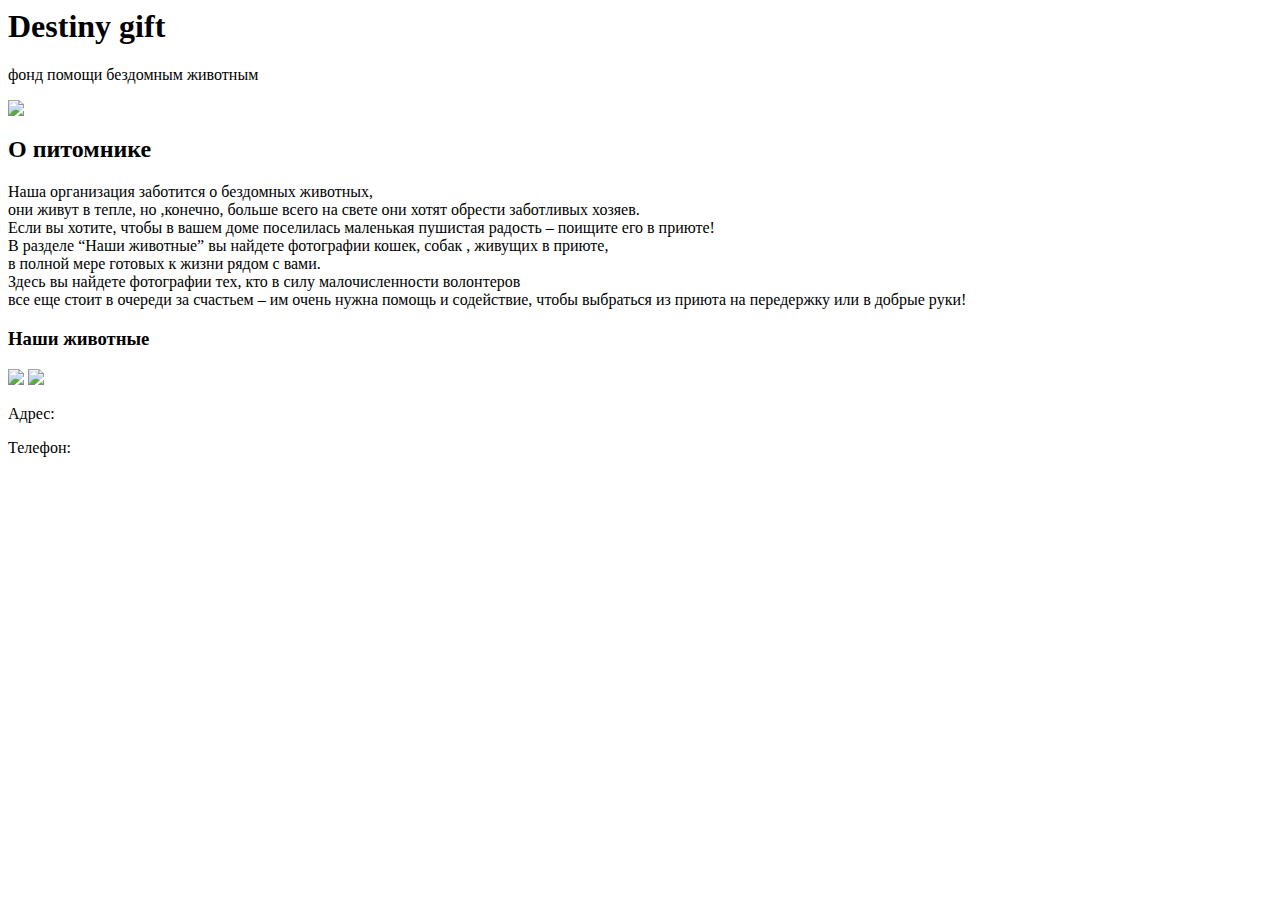
==== index.html @ 46839ff0 "Very good!" ====
<html>
  <head>
    <title> Destiny gift </title>
    <link rel="stylesheet" href="style.css">
  </head>
  <body>
      <header>
        <h1>Destiny gift</h1>
        <p>фонд помощи бездомным животным</p>
        <img src="https://cdn.pixabay.com/photo/2018/05/26/18/06/dog-3431913__340.jpg"/>
      </header>

      <main>
        <div class="info">
          <h2>О питомнике</h2>
          <p>Наша организация заботится о бездомных животных,<br> 
            они живут в тепле, но ,конечно, больше всего на свете они хотят обрести заботливых хозяев.<br> 
            Если вы хотите, чтобы в вашем доме поселилась маленькая пушистая радость – поищите его в приюте!<br> 
            В разделе “Наши животные” вы найдете фотографии кошек, собак , живущих в приюте,<br> в полной мере готовых к жизни рядом с вами.<br> 
            Здесь вы найдете фотографии тех, кто в силу малочисленности волонтеров<br> все еще стоит в очереди за счастьем – им очень нужна помощь и содействие, 
            чтобы выбраться из приюта на передержку или в добрые руки!</p>
          <h3>Наши животные</h3>
        </div>
        <div class="content">
          <a href=""><img src="https://cdn.pixabay.com/photo/2015/06/08/15/02/pug-801826__340.jpg"/></a>
          <a href=""><img src="https://cdn.pixabay.com/photo/2016/11/21/14/47/kitten-1845789__340.jpg"/></a>
        </div>
      </main>
    <footer>
      <p>Адрес:</p>
      <p>Телефон:</p>
    </footer>
  </body>
</html>
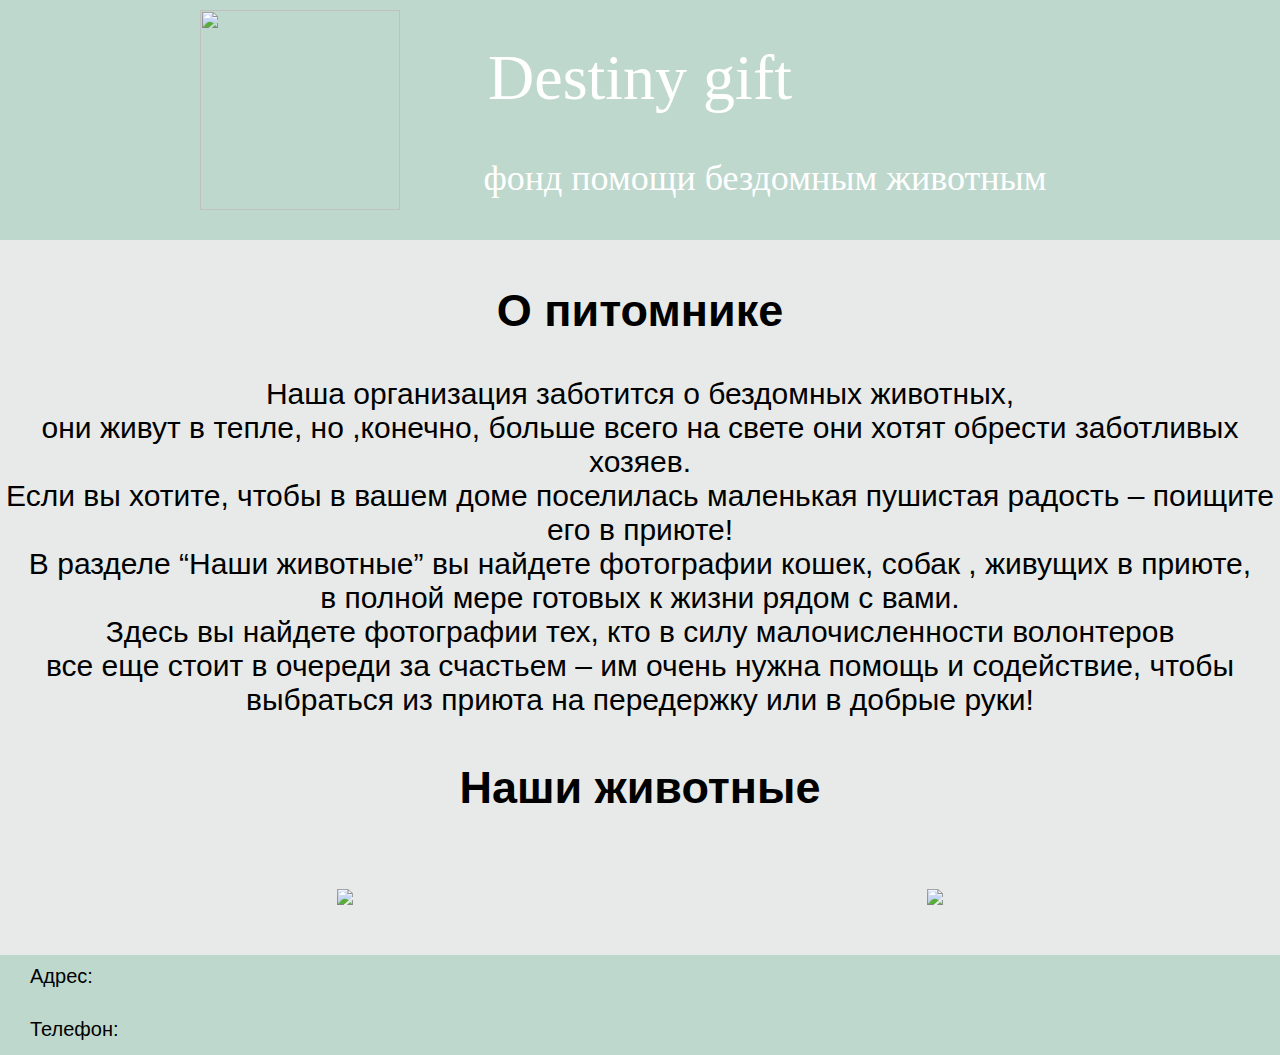
==== commit 2cb60361: "Very good!" ====
--- a/index.html
+++ b/index.html
@@ -1,7 +1,7 @@
 <html>
   <head>
     <title> Destiny gift </title>
-    <link rel="stylesheet" href="style.css">
+    <link href="style.css" rel="stylesheet">
   </head>
   <body>
       <header>
--- a/style.css
+++ b/style.css
@@ -0,0 +1,97 @@
+html {
+    margin: 0;
+    padding: 0;
+}
+body {
+    background-color: #E7EAE9;
+    font-family: sans-serif;
+    margin: 0;
+    padding: 0;
+}
+
+header {
+    background-color: #BED8CD;
+    margin: 0;
+    padding: 0;
+}
+
+header h1{
+    text-align: center;
+    top: 40px;
+    height: 74px;
+    font-family: Roboto;
+    font-style: normal;
+    font-weight: normal;
+    font-size: 64px;
+    line-height: 75px;
+    color: #FFFFFF;
+    padding: 40px;
+}
+
+header p {
+    text-align: center;
+    position: relative;
+    bottom: 40px;
+    margin-left: 250px;
+    height: 43px;
+    font-family: Roboto;
+    font-style: normal;
+    font-weight: normal;
+    font-size: 36px;
+    line-height: 42px;
+    color: #FFFFFF;
+}
+
+header img {
+    position: absolute;
+    left: 200px;
+    top: 10px;
+    width: 200px;
+    height: 200px;
+}
+
+main {
+    background-color: #E7EAE9;
+}
+
+.info {
+    text-align: center;
+}
+
+h2 {
+    position: relative;
+    text-align: center;
+    color: black;
+    font-size: 45px;
+    margin-top: 45px;
+    margin-bottom: 40px;
+}
+
+main p {
+    font-size: 30px;
+}
+
+h3 {
+    font-size: 45px;
+    
+}
+
+.content {
+    justify-content: space-around;
+    display: flex;
+    padding: 30px;
+    margin: 20px;
+}
+
+footer {
+    background-color: #BED8CD;
+    margin: 0;
+    padding: 0;
+    height: 100px;
+}
+
+footer p {
+    font-size: 20px;
+    margin: 20px;
+    padding: 10px 40px 0 10px;
+}
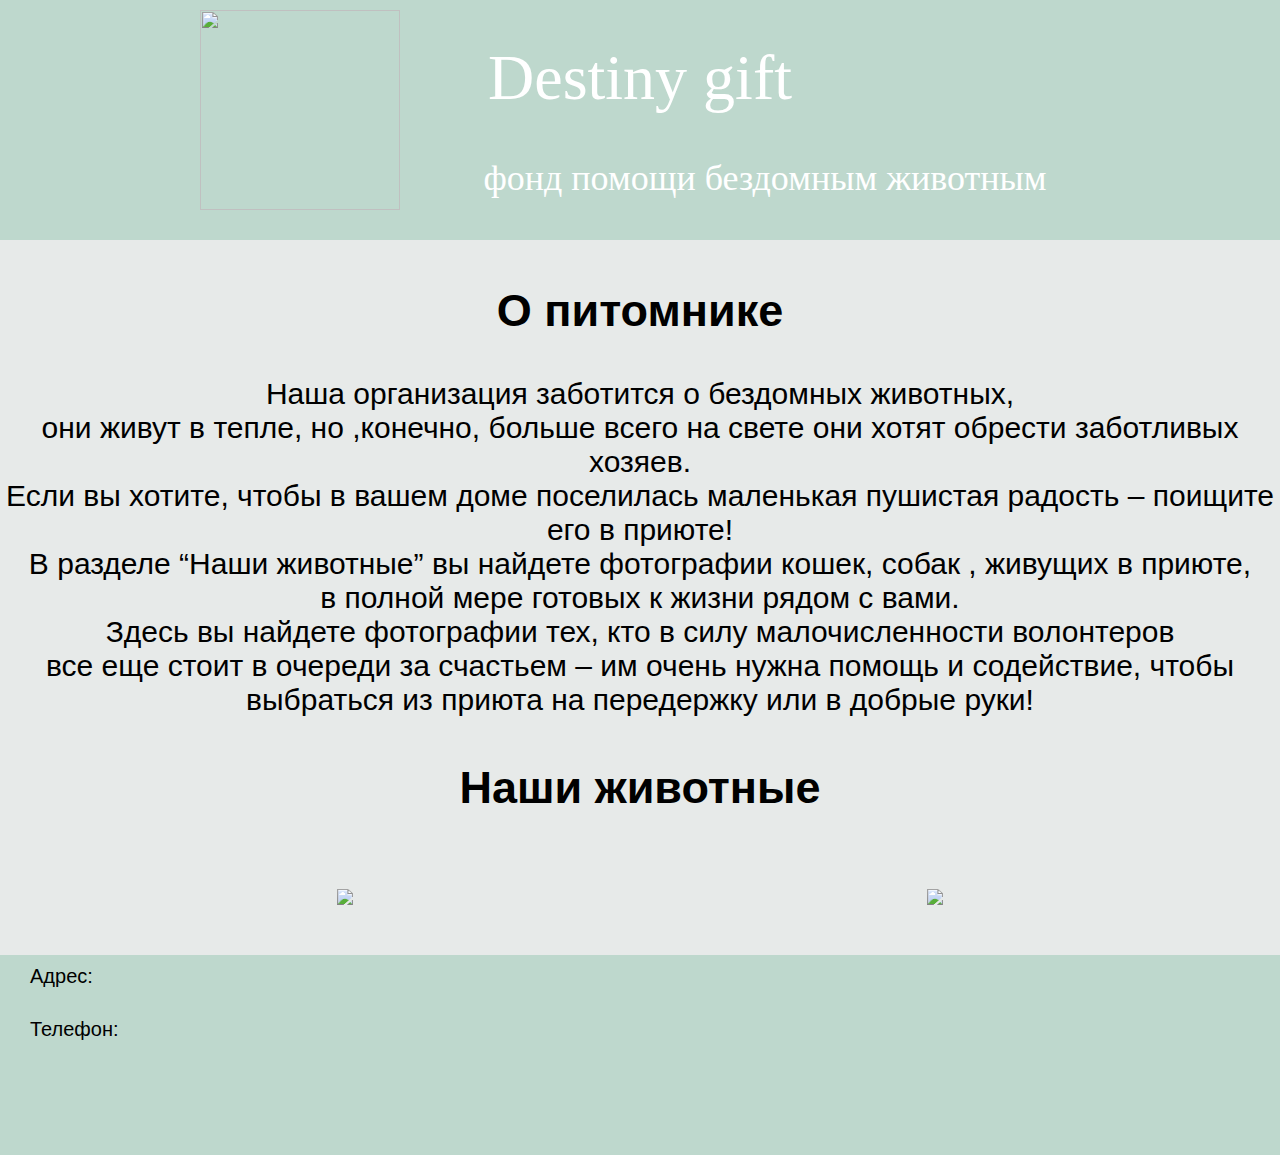
==== commit 317e2798: "Good!" ====
--- a/index.html
+++ b/index.html
@@ -22,8 +22,8 @@
           <h3>Наши животные</h3>
         </div>
         <div class="content">
-          <a href=""><img src="https://cdn.pixabay.com/photo/2015/06/08/15/02/pug-801826__340.jpg"/></a>
-          <a href=""><img src="https://cdn.pixabay.com/photo/2016/11/21/14/47/kitten-1845789__340.jpg"/></a>
+          <a href="index1.html"><img src="https://cdn.pixabay.com/photo/2015/06/08/15/02/pug-801826__340.jpg"/></a>
+          <a href="index2.html"><img src="https://cdn.pixabay.com/photo/2016/11/21/14/47/kitten-1845789__340.jpg"/></a>
         </div>
       </main>
     <footer>
--- a/style.css
+++ b/style.css
@@ -87,7 +87,7 @@
     background-color: #BED8CD;
     margin: 0;
     padding: 0;
-    height: 100px;
+    height: 200px;
 }
 
 footer p {
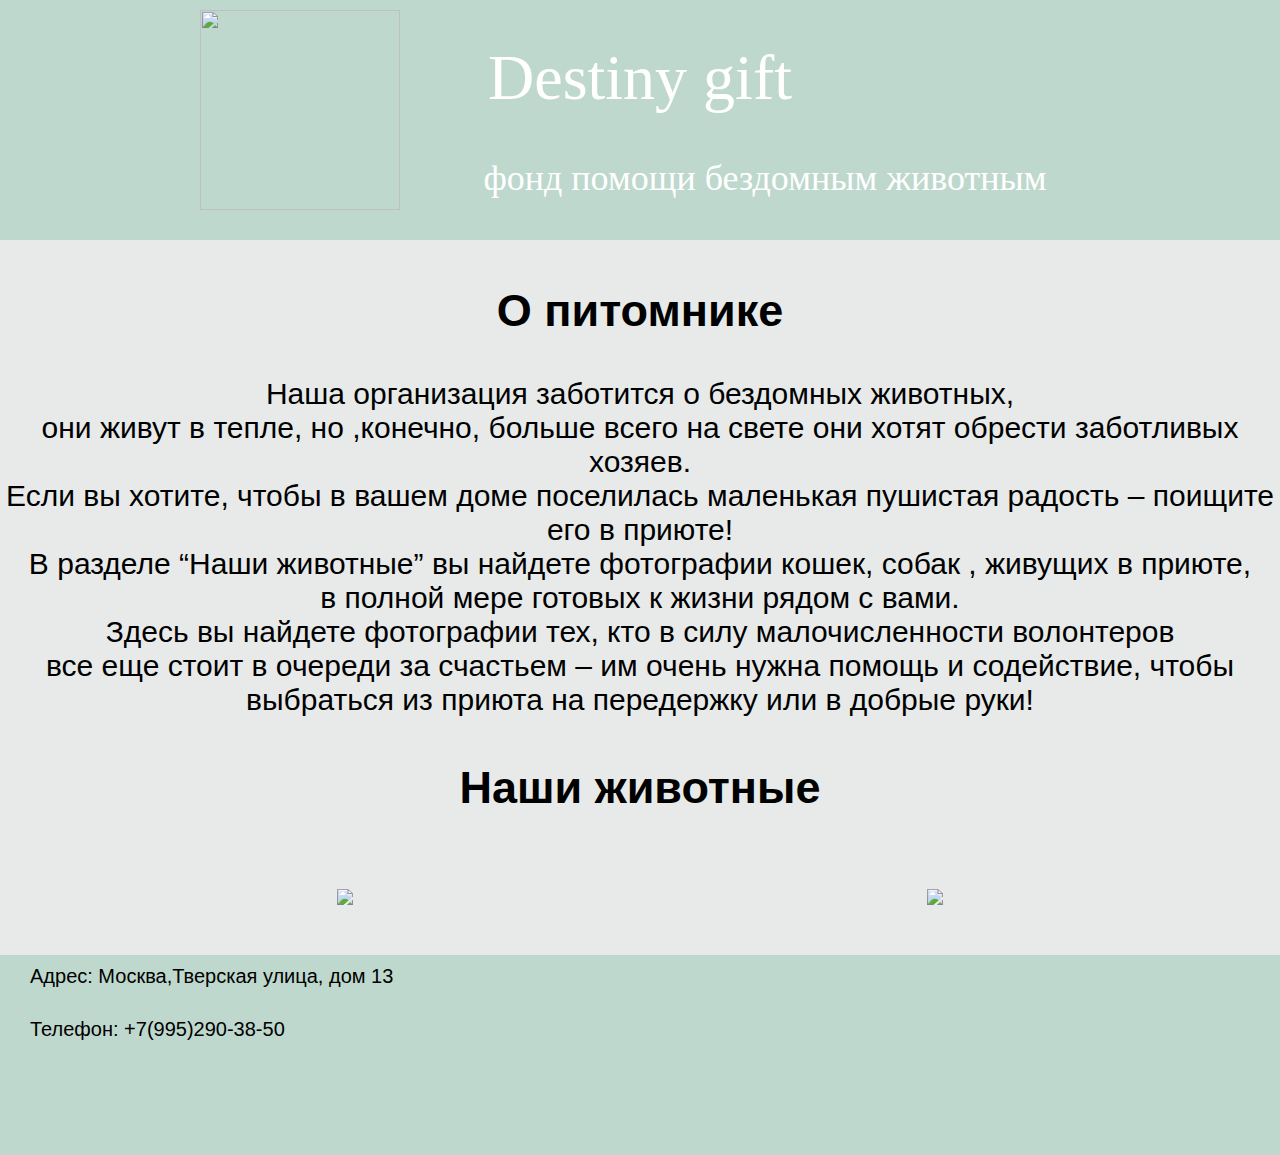
==== commit 40387e9f: "Update index.html" ====
--- a/index.html
+++ b/index.html
@@ -27,8 +27,8 @@
         </div>
       </main>
     <footer>
-      <p>Адрес:</p>
-      <p>Телефон:</p>
+      <p>Адрес: Москва,Тверская улица, дом 13</p>
+      <p>Телефон: +7(995)290-38-50</p>
     </footer>
   </body>
 </html>
